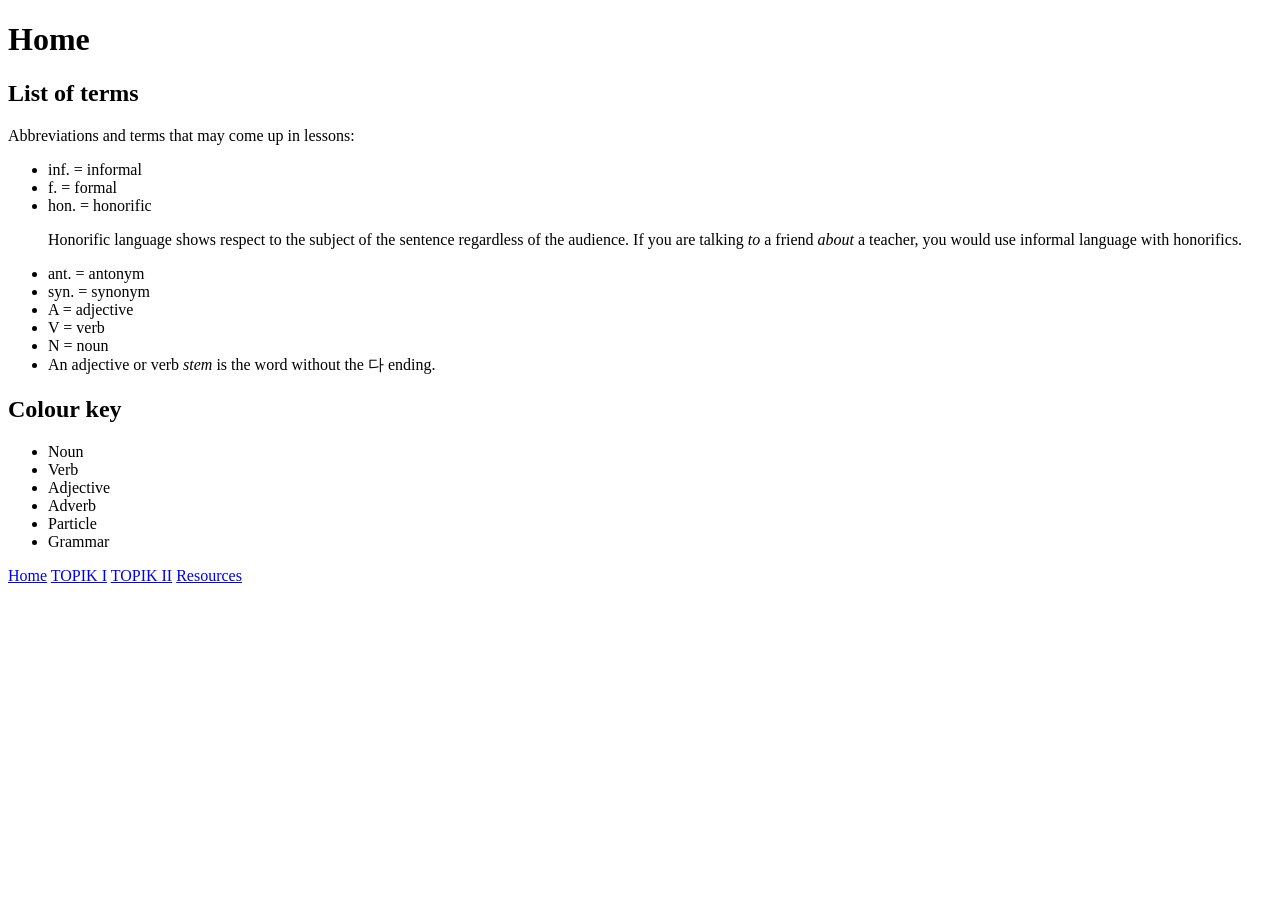
==== index.html @ 1fb03ec4 "initial structure and content" ====
<!DOCTYPE html>
<html lang="en">
    <head>
        <meta charset="UTF-8">
        <meta name="viewport" content="width=device-width, initial-scale=1.0">
        <title>Elliot Pope 4304 Capstone</title>
        <link rel="stylesheet" href="style.css">
        <link rel="icon" href="">
    </head>
    <body>
        <main>
            <h1>Home</h1>
            <h2>List of terms</h2>
            <p>Abbreviations and terms that may come up in lessons:</p>
            <ul>
                <li>inf. = informal</li>
                <li>f. = formal</li>
                <li>hon. = honorific</li>
                <p>Honorific language shows respect to the subject of the sentence regardless of the audience. If you
                    are talking <em>to</em> a friend <em>about</em> a teacher, you would use informal language with 
                    honorifics.
                </p>
                <li>ant. = antonym</li>
                <li>syn. = synonym</li>
                <li>A = adjective</li>
                <li>V = verb</li>
                <li>N = noun</li>
                <li>An adjective or verb <i>stem</i> is the word without the 다 ending.</li>
            </ul>
            <h2>Colour key</h2>
            <ul>
                <li class="n">Noun</li>
                <li class="v">Verb</li>
                <li class="adj">Adjective</li>
                <li class="adv">Adverb</li>
                <li class="part">Particle</li>
                <li class="gr">Grammar</li>
            </ul>
        </main>
        <nav class="site-nav">
            <a href="index.html"  class="tab" id="home-tab">Home</a>
            <a href="topik1.html" class="current-tab" id="topik1-tab">TOPIK I</a>
            <a href="topik2.html" class="tab" id="topik2-tab">TOPIK II</a>
            <a href="resources.html" class="tab" id="resources-tab">Resources</a>
        </nav>
    </body>
</html>
---- style.css ----
:root {
    /* Colour palette */

    /* Typography */
    --font-size-xs: .8em;
    --font-size-small: 1em;
    --font-size-medium: 1.5em;
    --font-size-large: 2em;
    --font-size-h1: 3em;

    /* Spacing */
    --spacing-small: 8px;
    --spacing-medium: 16px;
    --spacing-large: 32px;
    --spacing--xl: 48px;
}

/* {
    background-color: var(--primary-colour);
    color: var(--font-colour);
    display: block;
    font-family: "Merriweather", "Nanum Myeongjo", serif;
    font-optical-sizing: auto;
    font-weight: 400;
    font-style: normal;
    font-variation-settings: "wdth" 100;
    text-align: left;
}
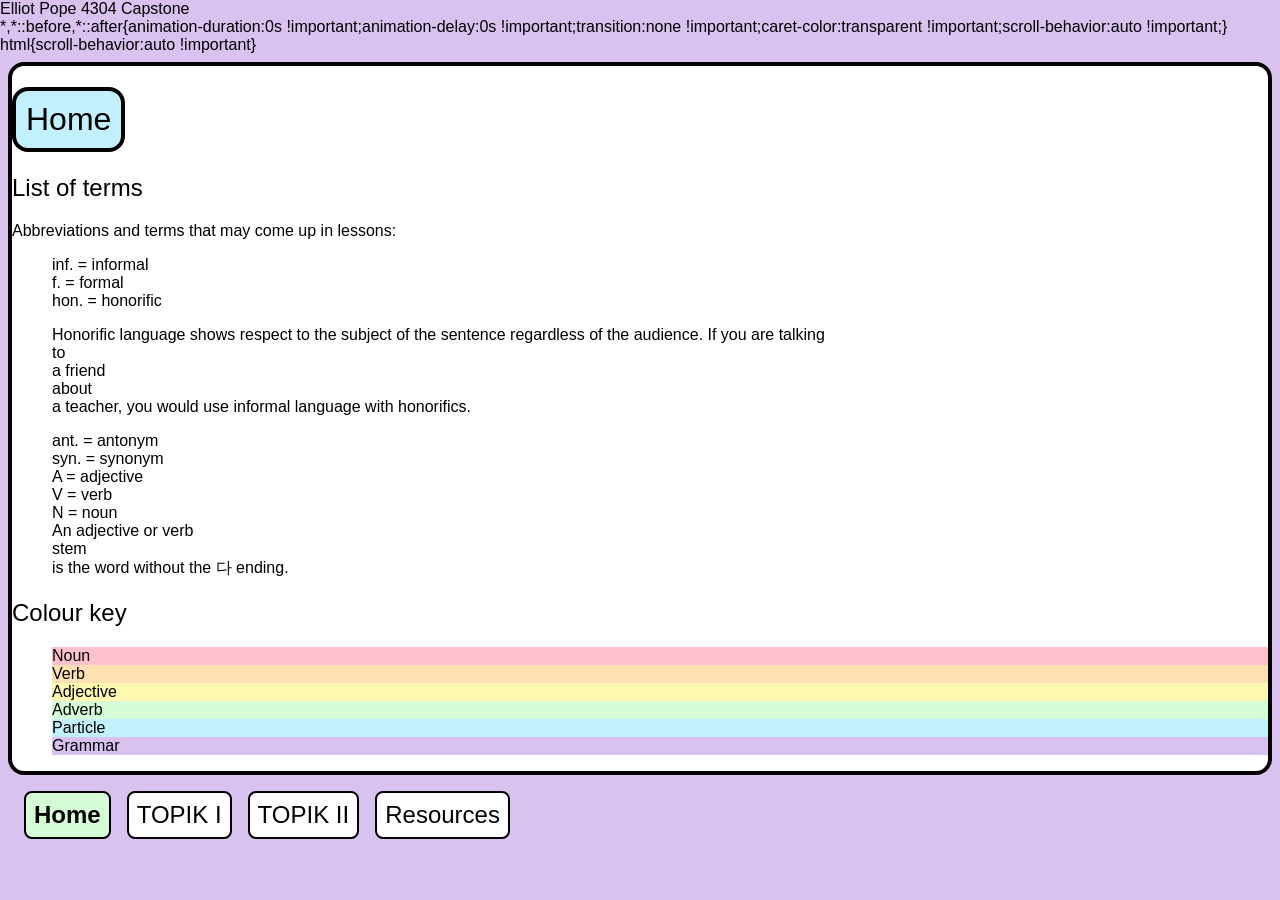
==== commit 5d73d7e8: "initial styling" ====
--- a/index.html
+++ b/index.html
@@ -38,8 +38,8 @@
             </ul>
         </main>
         <nav class="site-nav">
-            <a href="index.html"  class="tab" id="home-tab">Home</a>
-            <a href="topik1.html" class="current-tab" id="topik1-tab">TOPIK I</a>
+            <a href="index.html"  class="current-tab" id="home-tab">Home</a>
+            <a href="topik1.html" class="tab" id="topik1-tab">TOPIK I</a>
             <a href="topik2.html" class="tab" id="topik2-tab">TOPIK II</a>
             <a href="resources.html" class="tab" id="resources-tab">Resources</a>
         </nav>
--- a/style.css
+++ b/style.css
@@ -1,5 +1,13 @@
 :root {
     /* Colour palette */
+    --noun: #FFC1CC;
+    --verb: #FFE0B2;
+    --adj: #FFF8B0;
+    --adv: #D5FCD6;
+    --part: #C2F0FF;
+    --gr: #D9C2F0;
+    --font-color: white;
+    --stroke-color: black;
 
     /* Typography */
     --font-size-xs: .8em;
@@ -15,14 +23,127 @@
     --spacing--xl: 48px;
 }
 
-/* {
-    background-color: var(--primary-colour);
+* {
     color: var(--font-colour);
     display: block;
-    font-family: "Merriweather", "Nanum Myeongjo", serif;
+    font-family: "Inter", "Nanum Myeongjo", sans-serif;
     font-optical-sizing: auto;
     font-weight: 400;
     font-style: normal;
     font-variation-settings: "wdth" 100;
-    text-align: left;
+}
+
+body {
+    background-color: var(--gr);
+}
+
+main {
+    background-color: white;
+    max-width: 1072;
+    border: 4px solid var(--stroke-color);
+    border-radius: 16px;
+}
+
+nav {
+    display: flex;
+    flex-flow: row wrap;
+    margin: 8px;
+}
+
+.tab, .current-tab {
+    background-color: white;
+    padding: 8px;
+    font-size: 1.5em;
+    text-decoration: none;
+    border: 2px solid var(--stroke-color);
+    margin: 8px;
+    border-radius: 8px;
+}
+
+nav a:hover {
+    transform:scale(1.1);
+}
+
+.current-tab {
+    background-color: var(--adv);
+    font-weight: bold;
+}
+
+h1 {
+    background-color: var(--part);
+    border-radius: 16px;
+    border: 4px solid var(--stroke-color);
+    width: fit-content;
+    padding: 10px;
+    justify-self: center;
+}
+
+.lesson-grid {
+    display: flex;
+    flex-flow: row wrap;
+    justify-content: center;
+}
+
+.lesson-card {
+    border: 4px solid var(--stroke-color);
+    border-radius: 16px;
+    margin: 25px;
+    width: 300px;
+    padding: 8px 16px 16px 8px;
+}
+
+.lesson-card h2, .lesson-card h3 {
+    width: fit-content;
+    justify-self: center;
+    padding: 8px;
+    border-radius: 8px;
+}
+
+.lesson-card h2 {
+    font-size: 24px;
+    border: 2px solid var(--stroke-color);
+}
+
+.lesson-card h3 {
+    font-size: 12px;
+    border: 1px solid var(--stroke-color);
+}
+
+.card {
+    width: fit-content;
+    border: 1px solid var(--stroke-color);
+    border-radius: 8px;
+}
+
+.n {
+    background-color: var(--noun);
+}
+
+.v {
+    background-color: var(--verb);
+}
+
+.adj {
+    background-color: var(--adj);
+}
+
+.adv {
+    background-color: var(--adv);
+}
+
+.part {
+    background-color: var(--part);
+}
+
+.gr {
+    background-color: var(--gr);
+}
+
+.lesson-content {
+    margin: 16px;
+}
+
+.lesson-content li {
+    margin: 4px;
+    padding: 4px;
 }
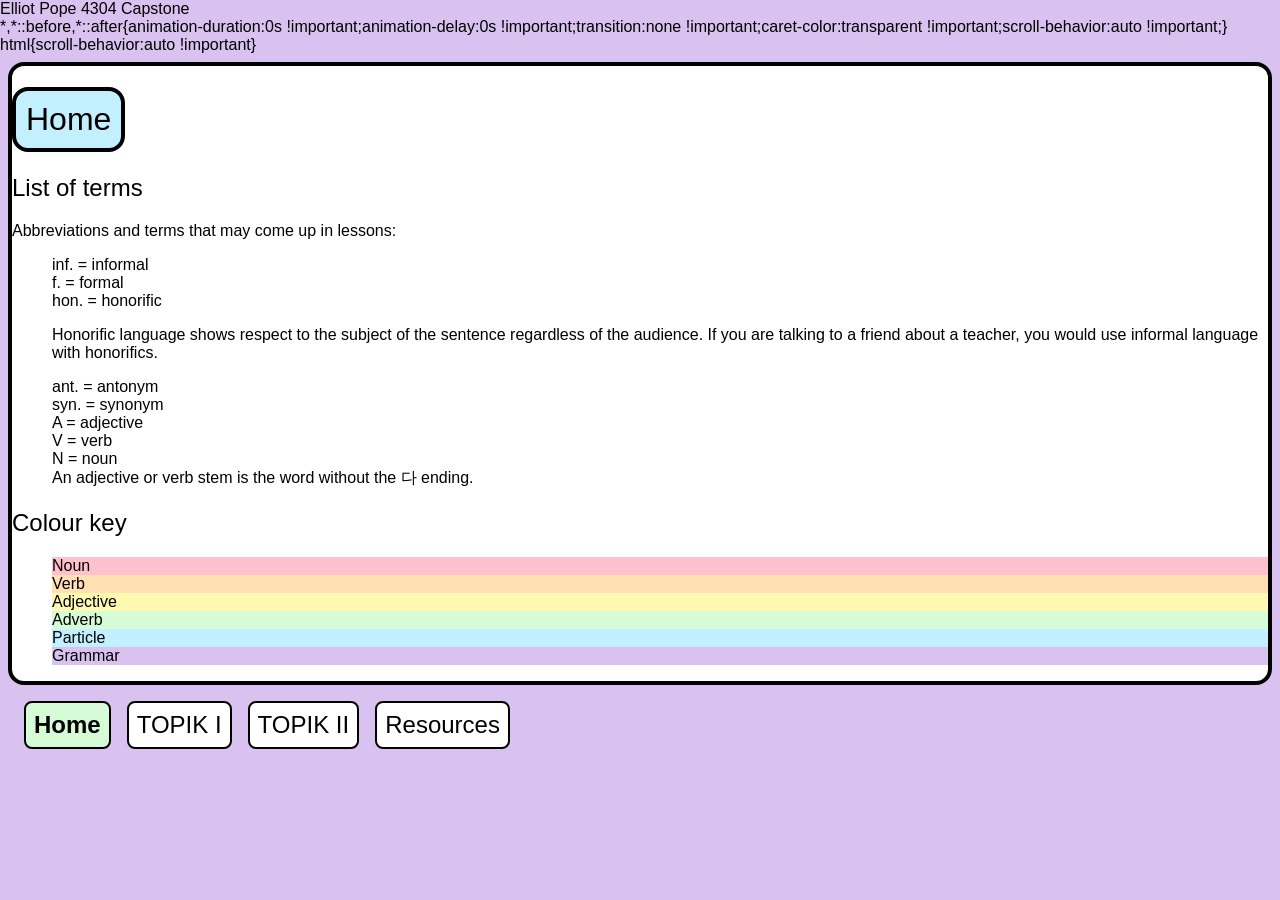
==== commit b7815b4c: "em line break fix" ====
--- a/index.html
+++ b/index.html
@@ -25,7 +25,7 @@
                 <li>A = adjective</li>
                 <li>V = verb</li>
                 <li>N = noun</li>
-                <li>An adjective or verb <i>stem</i> is the word without the 다 ending.</li>
+                <li>An adjective or verb <strong>stem</strong> is the word without the 다 ending.</li>
             </ul>
             <h2>Colour key</h2>
             <ul>
--- a/style.css
+++ b/style.css
@@ -78,6 +78,10 @@
     justify-self: center;
 }
 
+strong, em {
+    display: inline;
+}
+
 .lesson-grid {
     display: flex;
     flex-flow: row wrap;
